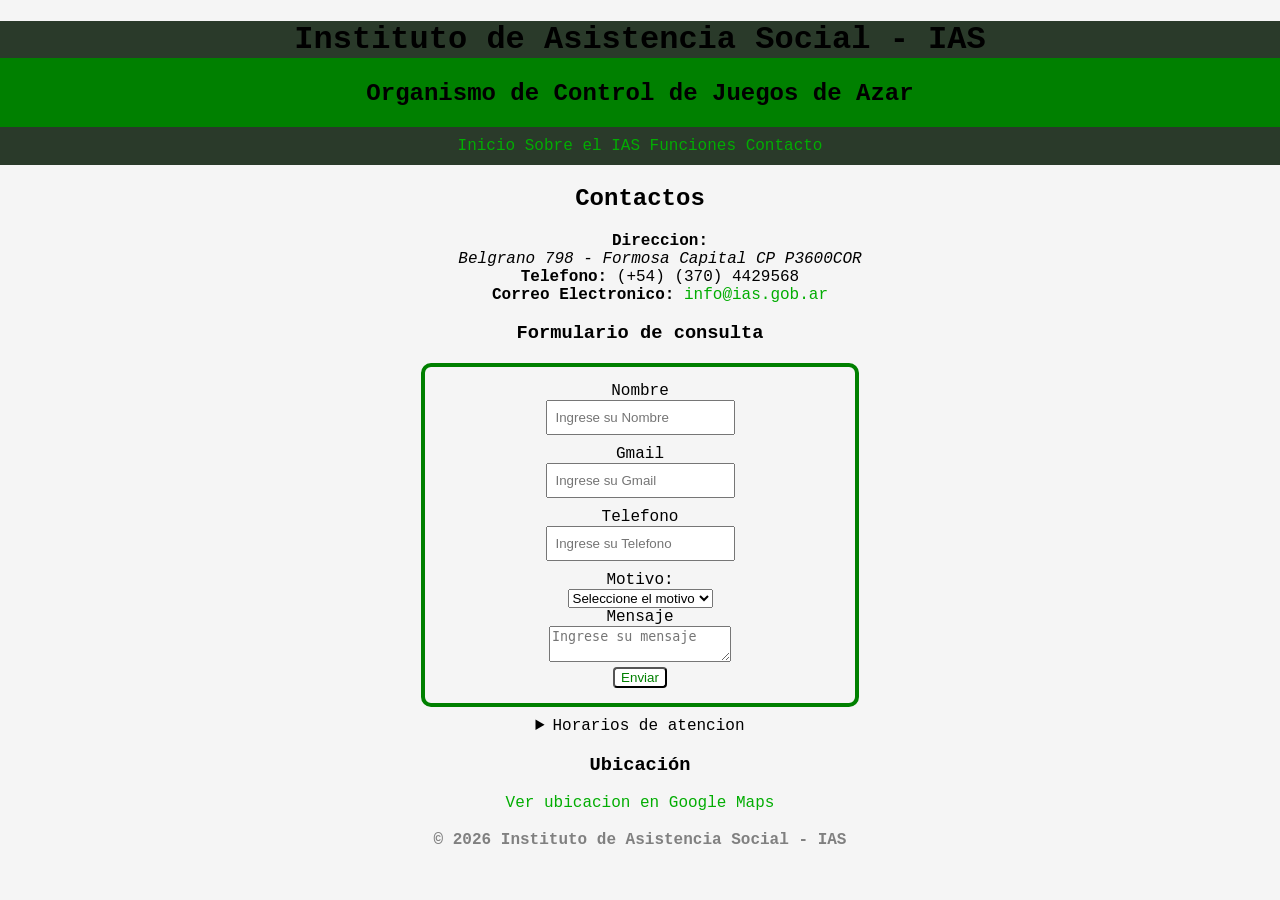
==== Contacto.html @ d38d1354 "Refactor: Se cambió en código al agregar la carpeta assets junto a css e img linkeando css a cada pá" ====
<!doctype html>
<html lang="en">
  <head>
    <meta charset="UTF-8" />
    <meta name="viewport" content="width=device-width, initial-scale=1.0" />
    <title>Document</title>
    <link rel="stylesheet" href="assets/css/style.css" />
  </head>
  <body>
    <header>
      <h1>Instituto de Asistencia Social - IAS</h1>
      <h2>Organismo de Control de Juegos de Azar</h2>
      <nav id="menu-principal">
        <a href="index.html">Inicio</a>
        <a href="IAS.html">Sobre el IAS</a>
        <a href="Funciones.html">Funciones</a>
        <a href="Contacto.html">Contacto</a>
      </nav>
    </header>
    <main>
      <!-- Contactos -->
      <h2>Contactos</h2>
      <section>
        <ul>
          <li>
            <strong>Direccion:</strong>
            <address>Belgrano 798 - Formosa Capital CP P3600COR</address>
          </li>
          <li>
            <strong>Telefono:</strong>
            (+54) (370) 4429568
          </li>
          <li>
            <strong>Correo Electronico:</strong>
            <a href="mailto:info@ias.gob.ar">info@ias.gob.ar</a>
          </li>
        </ul>
      </section>
      <!-- Formulario-->
      <section>
        <h3>Formulario de consulta</h3>
        <form id="Formulario" style="width: auto" action="#" method="post">
          <label for="Nombre">Nombre</label><br />
          <input
            type="text"
            name="Nombre"
            id="Nombre"
            placeholder="Ingrese su Nombre"
            required
          />
          <br />
          <label for="Gmail">Gmail</label><br />
          <input
            type="email"
            name="Gmail"
            id="Gmail"
            placeholder="Ingrese su Gmail"
            required
          />
          <br />
          <label for="Telefono">Telefono</label> <br />
          <input
            type="tel"
            name="Telefono"
            id="Telefono"
            placeholder="Ingrese su Telefono"
            required
          />
          <br />
          <label for="mensaje">Motivo:</label> <br />
          <select name="Motivo" id="Motivo" required>
            <option value="">Seleccione el motivo</option>
            <option value="reclamo">Reclamo</option>
            <option value="consulta">Consulta</option>
            <option value="sugerencia">Sugerencia</option>
            <br />
          </select>
          <br />
          <label for="Mensaje">Mensaje</label><br />
          <textarea
            name="Mensaje"
            id="Mensaje"
            placeholder="Ingrese su mensaje"
            required
          ></textarea>
          <br />
          <button type="submit">Enviar</button>
        </form>
      </section>
      <!-- Detalles -->
      <section>
        <details>
          <summary>Horarios de atencion</summary>
          <p>Lunes a viernes: 12:00 - 15:00</p>
          <p>Sabados: 8:00 - 12:00</p>
          <p>Domingo: Cerrado</p>
        </details>
      </section>
      <section>
        <h3>Ubicación</h3>
        <a
          href="https://www.google.com/maps/place/Instituto+de+Asistencia+Social/@-26.1820081,-58.1755841,15z/data=!4m22!1m15!4m14!1m6!1m2!1s0x945ca5dd94bf8b9f:0xc46100b79e1161f8!2sInstituto+de+Asistencia+Social,+Av.+25+de+Mayo+098,+P3600ACK+Formosa!2m2!1d-58.1649469!2d-26.182465!1m6!1m2!1s0x945ca5dd94bf8b9f:0xc46100b79e1161f8!2sInstituto+de+Asistencia+Social,+Av.+25+de+Mayo+098,+P3600ACK+Formosa!2m2!1d-58.1649469!2d-26.182465!3m5!1s0x945ca5dd94bf8b9f:0xc46100b79e1161f8!8m2!3d-26.1824524!4d-58.1649502!16s%2Fg%2F1v420k3f?entry=ttu&g_ep=EgoyMDI2MDQwMS4wIKXMDSoASAFQAw%3D%3D"
          >Ver ubicacion en Google Maps</a
        >
      </section>
    </main>
    <footer>
      <p><strong>&copy; 2026 Instituto de Asistencia Social - IAS</strong></p>
    </footer>
  </body>
</html>
---- assets/css/style.css ----
body {
    font-family: 'Courier New', Courier, monospace;
    background-color: whitesmoke;
    margin: 20px auto;
    padding: 0%;

}


p{
line-height: 1.6;
text-align: center;

}
main {
    text-align: center;
}

a{
    color: rgb(2, 173, 2);
    text-decoration: none;
}
.destacado{
    background-color: greenyellow;
  
}    
.servicio-item{
 padding: 10px;
  margin: 5px;
  border-left: 4px solid green;
}


button{
    background-color: rgb(255, 255, 255);
    color: green;
    padding: 10;
    border-radius: 4px;
    cursor: pointer;
    
}
button:hover{
    background-color: green;
    color: greenyellow;
}
mark {
    background-color: greenyellow;
    color:black
}
#menu-principal {
background-color: rgb(42, 58, 42);
list-style-type: decimal;
}
#Formulario {
border: 4px solid green ;
padding: 15px;
margin: 10px auto;
max-width: 400px;
border-radius: 10px;
}
input[type="text"],
input[type="email"],
input[type="tel"] {
width: auto;
padding: 8px;
margin-bottom: 10px;}
    
nav {
padding: 10px;
text-decoration: none;
text-align: center;

}
    
footer p {
text-align: center;
color: gray;
}
a:hover{
color: greenyellow;
text-decoration: none;
font-size: 20px;
}
input:focus {
    border: 2px solid green
}
h1 {
    background-color: rgb(42, 58, 42);
    text-align: center;
}
h2{
    text-align: center;
}
header {
    background-color: green;
}

#no-center {
    text-align: left;
}
ul{
    list-style-type: none;
}
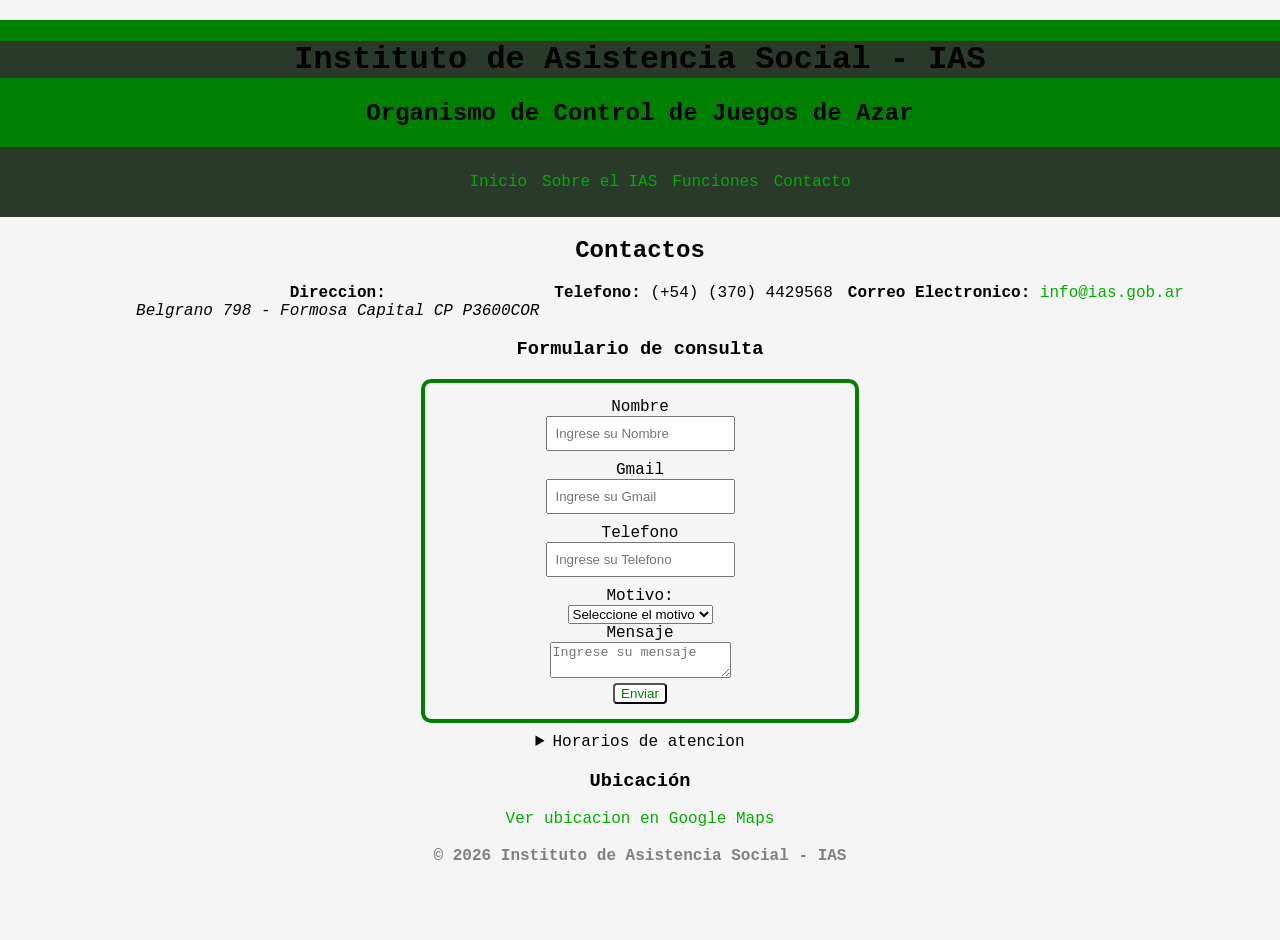
==== commit 03f3e781: "Style: Se le cambio el menu de navegacion usando flex, quedando en modo horizontal" ====
--- a/Contacto.html
+++ b/Contacto.html
@@ -6,106 +6,110 @@
     <title>Document</title>
     <link rel="stylesheet" href="assets/css/style.css" />
   </head>
-  <body>
-    <header>
-      <h1>Instituto de Asistencia Social - IAS</h1>
-      <h2>Organismo de Control de Juegos de Azar</h2>
-      <nav id="menu-principal">
-        <a href="index.html">Inicio</a>
-        <a href="IAS.html">Sobre el IAS</a>
-        <a href="Funciones.html">Funciones</a>
-        <a href="Contacto.html">Contacto</a>
-      </nav>
-    </header>
-    <main>
-      <!-- Contactos -->
-      <h2>Contactos</h2>
-      <section>
-        <ul>
-          <li>
-            <strong>Direccion:</strong>
-            <address>Belgrano 798 - Formosa Capital CP P3600COR</address>
-          </li>
-          <li>
-            <strong>Telefono:</strong>
-            (+54) (370) 4429568
-          </li>
-          <li>
-            <strong>Correo Electronico:</strong>
-            <a href="mailto:info@ias.gob.ar">info@ias.gob.ar</a>
-          </li>
-        </ul>
-      </section>
-      <!-- Formulario-->
-      <section>
-        <h3>Formulario de consulta</h3>
-        <form id="Formulario" style="width: auto" action="#" method="post">
-          <label for="Nombre">Nombre</label><br />
-          <input
-            type="text"
-            name="Nombre"
-            id="Nombre"
-            placeholder="Ingrese su Nombre"
-            required
-          />
-          <br />
-          <label for="Gmail">Gmail</label><br />
-          <input
-            type="email"
-            name="Gmail"
-            id="Gmail"
-            placeholder="Ingrese su Gmail"
-            required
-          />
-          <br />
-          <label for="Telefono">Telefono</label> <br />
-          <input
-            type="tel"
-            name="Telefono"
-            id="Telefono"
-            placeholder="Ingrese su Telefono"
-            required
-          />
-          <br />
-          <label for="mensaje">Motivo:</label> <br />
-          <select name="Motivo" id="Motivo" required>
-            <option value="">Seleccione el motivo</option>
-            <option value="reclamo">Reclamo</option>
-            <option value="consulta">Consulta</option>
-            <option value="sugerencia">Sugerencia</option>
+  <div class="container">
+    <body>
+      <header>
+        <h1>Instituto de Asistencia Social - IAS</h1>
+        <h2>Organismo de Control de Juegos de Azar</h2>
+        <nav id="menu-principal">
+          <ul>
+            <li><a href="index.html">Inicio</a></li>
+            <li><a href="IAS.html">Sobre el IAS</a></li>
+            <li><a href="Funciones.html">Funciones</a></li>
+            <li><a href="Contacto.html">Contacto</a></li>
+          </ul>
+        </nav>
+      </header>
+      <main>
+        <!-- Contactos -->
+        <h2>Contactos</h2>
+        <section>
+          <ul>
+            <li>
+              <strong>Direccion:</strong>
+              <address>Belgrano 798 - Formosa Capital CP P3600COR</address>
+            </li>
+            <li>
+              <strong>Telefono:</strong>
+              (+54) (370) 4429568
+            </li>
+            <li>
+              <strong>Correo Electronico:</strong>
+              <a href="mailto:info@ias.gob.ar">info@ias.gob.ar</a>
+            </li>
+          </ul>
+        </section>
+        <!-- Formulario-->
+        <section>
+          <h3>Formulario de consulta</h3>
+          <form id="Formulario" style="width: auto" action="#" method="post">
+            <label for="Nombre">Nombre</label><br />
+            <input
+              type="text"
+              name="Nombre"
+              id="Nombre"
+              placeholder="Ingrese su Nombre"
+              required
+            />
             <br />
-          </select>
-          <br />
-          <label for="Mensaje">Mensaje</label><br />
-          <textarea
-            name="Mensaje"
-            id="Mensaje"
-            placeholder="Ingrese su mensaje"
-            required
-          ></textarea>
-          <br />
-          <button type="submit">Enviar</button>
-        </form>
-      </section>
-      <!-- Detalles -->
-      <section>
-        <details>
-          <summary>Horarios de atencion</summary>
-          <p>Lunes a viernes: 12:00 - 15:00</p>
-          <p>Sabados: 8:00 - 12:00</p>
-          <p>Domingo: Cerrado</p>
-        </details>
-      </section>
-      <section>
-        <h3>Ubicación</h3>
-        <a
-          href="https://www.google.com/maps/place/Instituto+de+Asistencia+Social/@-26.1820081,-58.1755841,15z/data=!4m22!1m15!4m14!1m6!1m2!1s0x945ca5dd94bf8b9f:0xc46100b79e1161f8!2sInstituto+de+Asistencia+Social,+Av.+25+de+Mayo+098,+P3600ACK+Formosa!2m2!1d-58.1649469!2d-26.182465!1m6!1m2!1s0x945ca5dd94bf8b9f:0xc46100b79e1161f8!2sInstituto+de+Asistencia+Social,+Av.+25+de+Mayo+098,+P3600ACK+Formosa!2m2!1d-58.1649469!2d-26.182465!3m5!1s0x945ca5dd94bf8b9f:0xc46100b79e1161f8!8m2!3d-26.1824524!4d-58.1649502!16s%2Fg%2F1v420k3f?entry=ttu&g_ep=EgoyMDI2MDQwMS4wIKXMDSoASAFQAw%3D%3D"
-          >Ver ubicacion en Google Maps</a
-        >
-      </section>
-    </main>
-    <footer>
-      <p><strong>&copy; 2026 Instituto de Asistencia Social - IAS</strong></p>
-    </footer>
-  </body>
+            <label for="Gmail">Gmail</label><br />
+            <input
+              type="email"
+              name="Gmail"
+              id="Gmail"
+              placeholder="Ingrese su Gmail"
+              required
+            />
+            <br />
+            <label for="Telefono">Telefono</label> <br />
+            <input
+              type="tel"
+              name="Telefono"
+              id="Telefono"
+              placeholder="Ingrese su Telefono"
+              required
+            />
+            <br />
+            <label for="mensaje">Motivo:</label> <br />
+            <select name="Motivo" id="Motivo" required>
+              <option value="">Seleccione el motivo</option>
+              <option value="reclamo">Reclamo</option>
+              <option value="consulta">Consulta</option>
+              <option value="sugerencia">Sugerencia</option>
+              <br />
+            </select>
+            <br />
+            <label for="Mensaje">Mensaje</label><br />
+            <textarea
+              name="Mensaje"
+              id="Mensaje"
+              placeholder="Ingrese su mensaje"
+              required
+            ></textarea>
+            <br />
+            <button type="submit">Enviar</button>
+          </form>
+        </section>
+        <!-- Detalles -->
+        <section>
+          <details>
+            <summary>Horarios de atencion</summary>
+            <p>Lunes a viernes: 12:00 - 15:00</p>
+            <p>Sabados: 8:00 - 12:00</p>
+            <p>Domingo: Cerrado</p>
+          </details>
+        </section>
+        <section>
+          <h3>Ubicación</h3>
+          <a
+            href="https://www.google.com/maps/place/Instituto+de+Asistencia+Social/@-26.1820081,-58.1755841,15z/data=!4m22!1m15!4m14!1m6!1m2!1s0x945ca5dd94bf8b9f:0xc46100b79e1161f8!2sInstituto+de+Asistencia+Social,+Av.+25+de+Mayo+098,+P3600ACK+Formosa!2m2!1d-58.1649469!2d-26.182465!1m6!1m2!1s0x945ca5dd94bf8b9f:0xc46100b79e1161f8!2sInstituto+de+Asistencia+Social,+Av.+25+de+Mayo+098,+P3600ACK+Formosa!2m2!1d-58.1649469!2d-26.182465!3m5!1s0x945ca5dd94bf8b9f:0xc46100b79e1161f8!8m2!3d-26.1824524!4d-58.1649502!16s%2Fg%2F1v420k3f?entry=ttu&g_ep=EgoyMDI2MDQwMS4wIKXMDSoASAFQAw%3D%3D"
+            >Ver ubicacion en Google Maps</a
+          >
+        </section>
+      </main>
+      <footer>
+        <p><strong>&copy; 2026 Instituto de Asistencia Social - IAS</strong></p>
+      </footer>
+    </body>
+  </div>
 </html>
--- a/assets/css/style.css
+++ b/assets/css/style.css
@@ -5,7 +5,11 @@
     padding: 0%;
 
 }
-
+.container {
+    display: grid;
+    grid-template-rows: auto auto 1fr auto;
+    min-height: 100vh;
+}
 
 p{
 line-height: 1.6;
@@ -99,5 +103,8 @@
     text-align: left;
 }
 ul{
-    list-style-type: none;
+    display: flex;
+    justify-content: center;
+    gap: 15px;
+    list-style: none;
 }
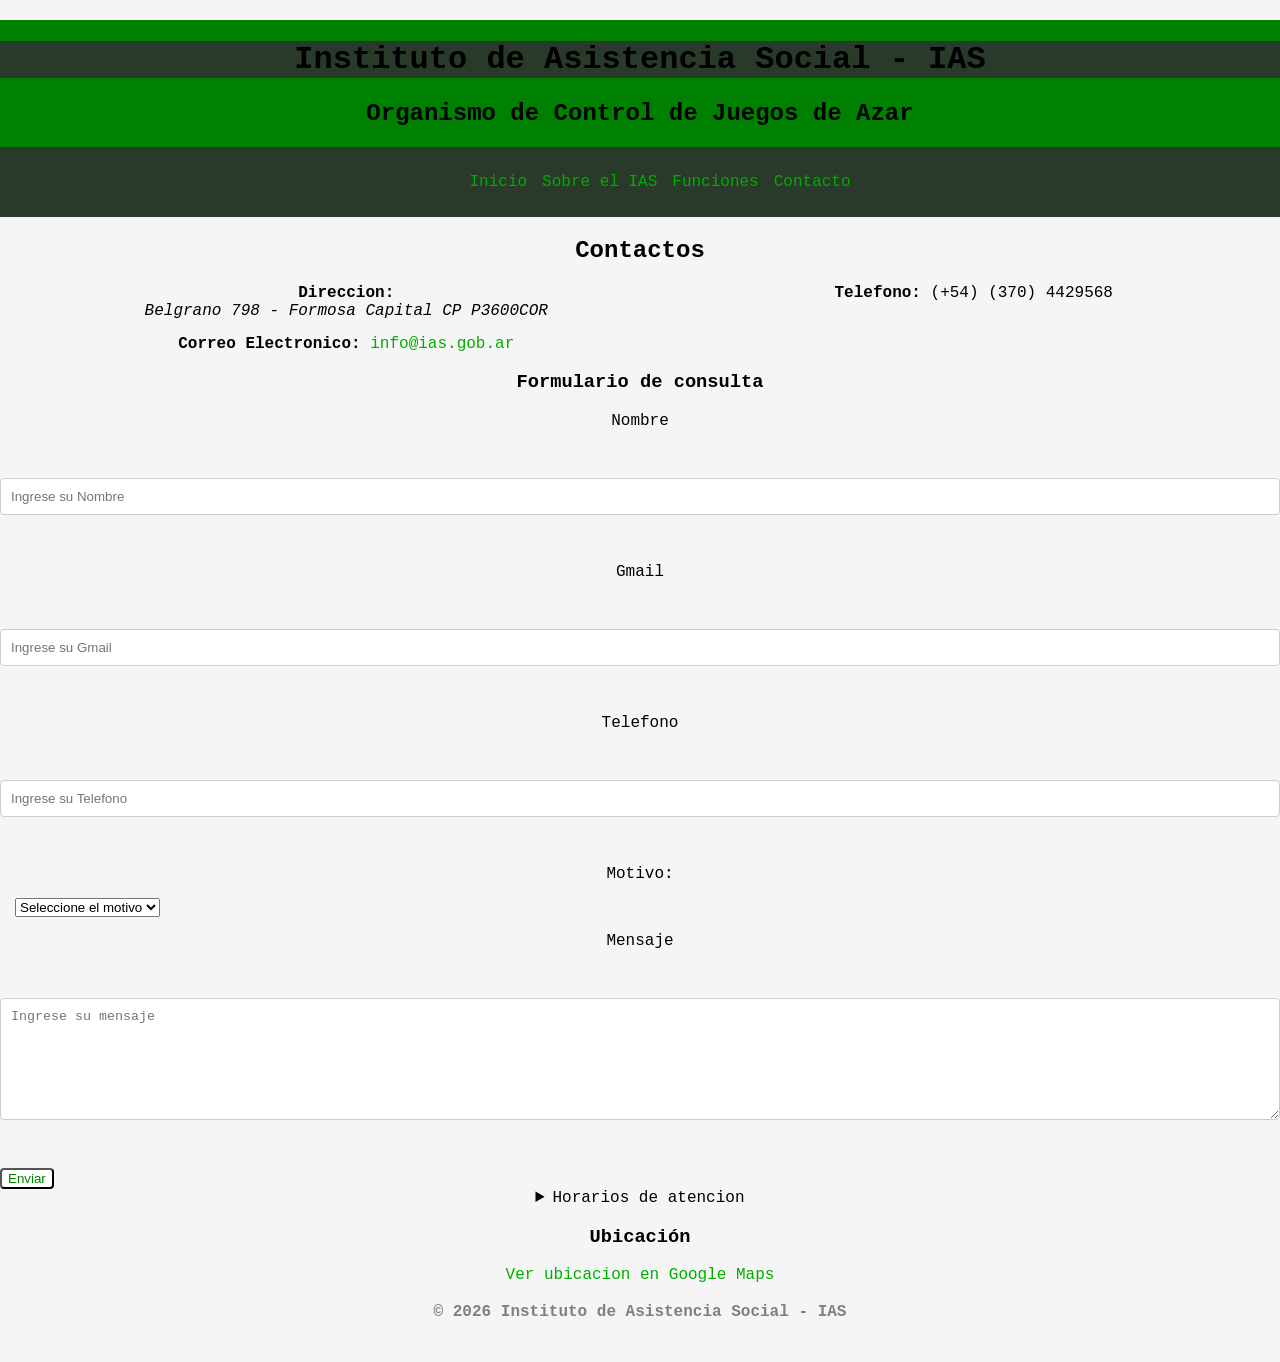
==== commit f03421af: "Style: Usamos el flex para mejorar visualmente el formulario y intentando cumplir lo que pide" ====
--- a/Contacto.html
+++ b/Contacto.html
@@ -43,50 +43,55 @@
         <section>
           <h3>Formulario de consulta</h3>
           <form id="Formulario" style="width: auto" action="#" method="post">
-            <label for="Nombre">Nombre</label><br />
-            <input
-              type="text"
-              name="Nombre"
-              id="Nombre"
-              placeholder="Ingrese su Nombre"
-              required
-            />
-            <br />
-            <label for="Gmail">Gmail</label><br />
-            <input
-              type="email"
-              name="Gmail"
-              id="Gmail"
-              placeholder="Ingrese su Gmail"
-              required
-            />
-            <br />
-            <label for="Telefono">Telefono</label> <br />
-            <input
-              type="tel"
-              name="Telefono"
-              id="Telefono"
-              placeholder="Ingrese su Telefono"
-              required
-            />
-            <br />
-            <label for="mensaje">Motivo:</label> <br />
-            <select name="Motivo" id="Motivo" required>
-              <option value="">Seleccione el motivo</option>
-              <option value="reclamo">Reclamo</option>
-              <option value="consulta">Consulta</option>
-              <option value="sugerencia">Sugerencia</option>
+            <div class="Juntos">
+              <label for="Nombre">Nombre</label><br />
+              <input
+                type="text"
+                name="Nombre"
+                id="Nombre"
+                placeholder="Ingrese su Nombre"
+                required
+              />
               <br />
-            </select>
-            <br />
-            <label for="Mensaje">Mensaje</label><br />
-            <textarea
-              name="Mensaje"
-              id="Mensaje"
-              placeholder="Ingrese su mensaje"
-              required
-            ></textarea>
-            <br />
+              <label for="Gmail">Gmail</label><br />
+              <input
+                type="email"
+                name="Gmail"
+                id="Gmail"
+                placeholder="Ingrese su Gmail"
+                required
+              />
+
+              <br />
+
+              <label for="Telefono">Telefono</label> <br />
+              <input
+                type="tel"
+                name="Telefono"
+                id="Telefono"
+                placeholder="Ingrese su Telefono"
+                required
+              />
+              <br />
+              <label for="mensaje">Motivo:</label> <br />
+              <select name="Motivo" id="Motivo" required>
+                <option value="">Seleccione el motivo</option>
+                <option value="reclamo">Reclamo</option>
+                <option value="consulta">Consulta</option>
+                <option value="sugerencia">Sugerencia</option>
+                <br />
+              </select>
+
+              <br />
+              <label for="Mensaje">Mensaje</label><br />
+              <textarea
+                name="Mensaje"
+                id="Mensaje"
+                placeholder="Ingrese su mensaje"
+                required
+              ></textarea>
+              <br />
+            </div>
             <button type="submit">Enviar</button>
           </form>
         </section>
--- a/assets/css/style.css
+++ b/assets/css/style.css
@@ -54,21 +54,38 @@
 #menu-principal {
 background-color: rgb(42, 58, 42);
 list-style-type: decimal;
+
 }
 #Formulario {
-border: 4px solid green ;
-padding: 15px;
-margin: 10px auto;
-max-width: 400px;
-border-radius: 10px;
+display: flex;
+flex-wrap: wrap;
+gap: 15px;
+width: 100%;
+flex-direction: row;
+;
 }
-input[type="text"],
-input[type="email"],
-input[type="tel"] {
-width: auto;
-padding: 8px;
-margin-bottom: 10px;}
-    
+.Juntos {
+   display: flex;
+   flex-wrap: wrap;
+   gap: 15px;
+   
+}
+label {
+    width: 100%;
+}
+input{
+    padding: 10px;
+    border: 1px solid #ccc;
+    border-radius: 4px;
+    width: 100%;
+}
+textarea {
+    padding: 10px;
+    border: 1px solid #ccc;
+    border-radius: 4px;
+    width: 100%;
+    height: 100px;
+}
 nav {
 padding: 10px;
 text-decoration: none;
@@ -108,3 +125,8 @@
     gap: 15px;
     list-style: none;
 }
+main ul {
+    display: grid;
+    grid-template-columns: 1fr 1fr;
+    gap: 15px;
+}
